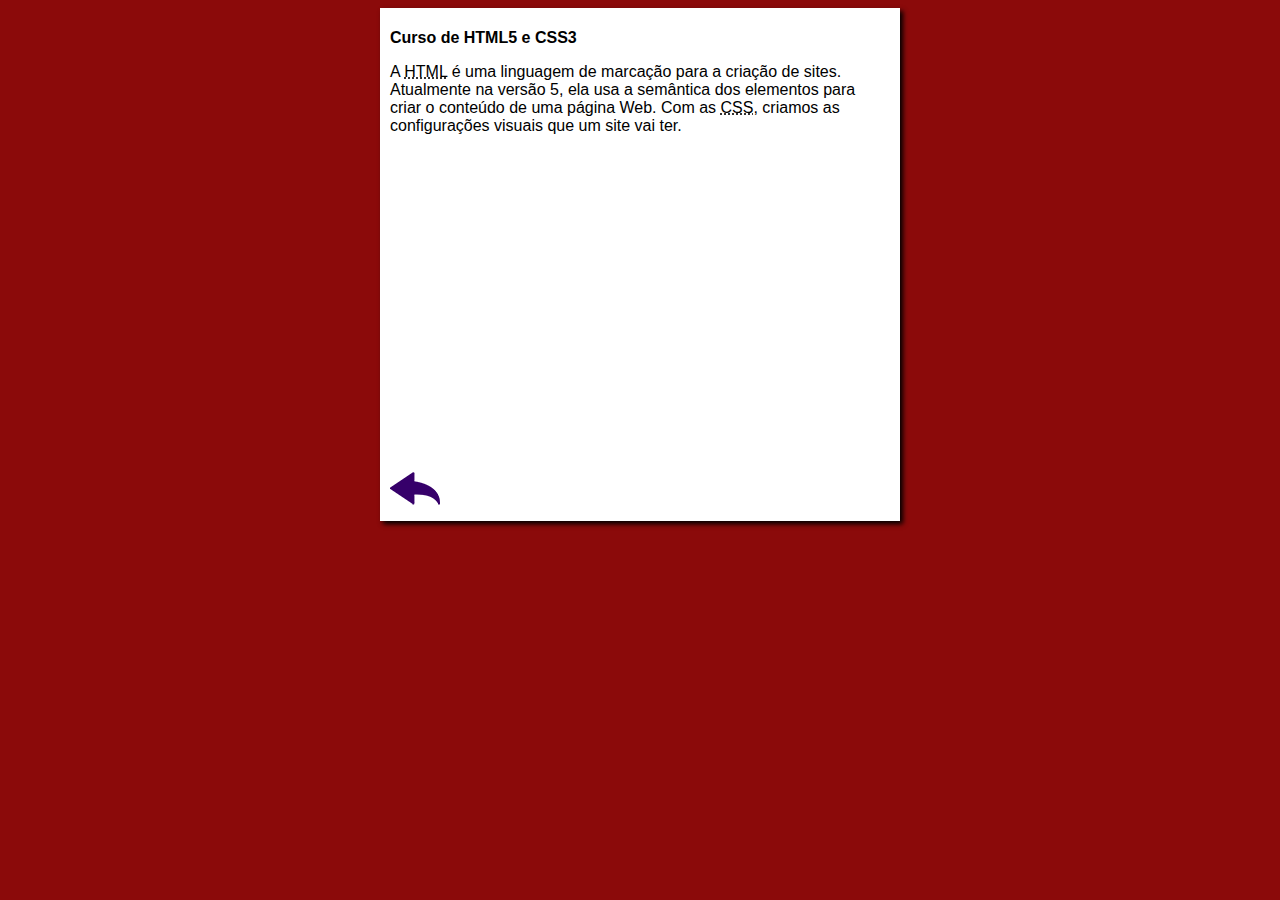
==== curso-html.html @ 0f46096f "atualização do estudo de html" ====
<!DOCTYPE html>
<html lang="pt-br">
<head>
    <meta charset="UTF-8">
    <meta name="viewport" content="width=device-width, initial-scale=1.0">
    <title>Curso de HTML</title>
    <link rel="stylesheet" href="estilos/style.css">
</head>
<body>
    <main>
        <header>
            <h1>Curso de HTML5 e CSS3</h1>
        </header>
        <article>
            <p>A <abbr title="Jean guerra">HTML</abbr> é uma linguagem de marcação para a criação de sites. Atualmente na versão 5, ela usa a semântica dos elementos para criar o conteúdo de uma página Web. Com as <abbr title="Cascading Style Sheets">CSS</abbr>, criamos as configurações visuais que um site vai ter.</p>

            <iframe width="560" height="315" src="https://www.youtube.com/embed/riSVzwlSnhw" frameborder="0" allow="accelerometer; autoplay; encrypted-media; gyroscope; picture-in-picture" allowfullscreen></iframe>

            <a href="index.html"><img src="estilos/imagens/btn-back.png" alt="Voltar"></a>
            
        </article>
    </main>
</body>
</html>
---- estilos/style.css ----
* {
    font-family: Arial, Helvetica, sans-serif;
    font-size: 16px;

}
body{
    background-color: rgb(139, 10, 10);
}
main{
    background-color: white;
    width: 500px;
    margin: auto;
    padding: 10px;
    box-shadow: 3px 3px 5px black;
}
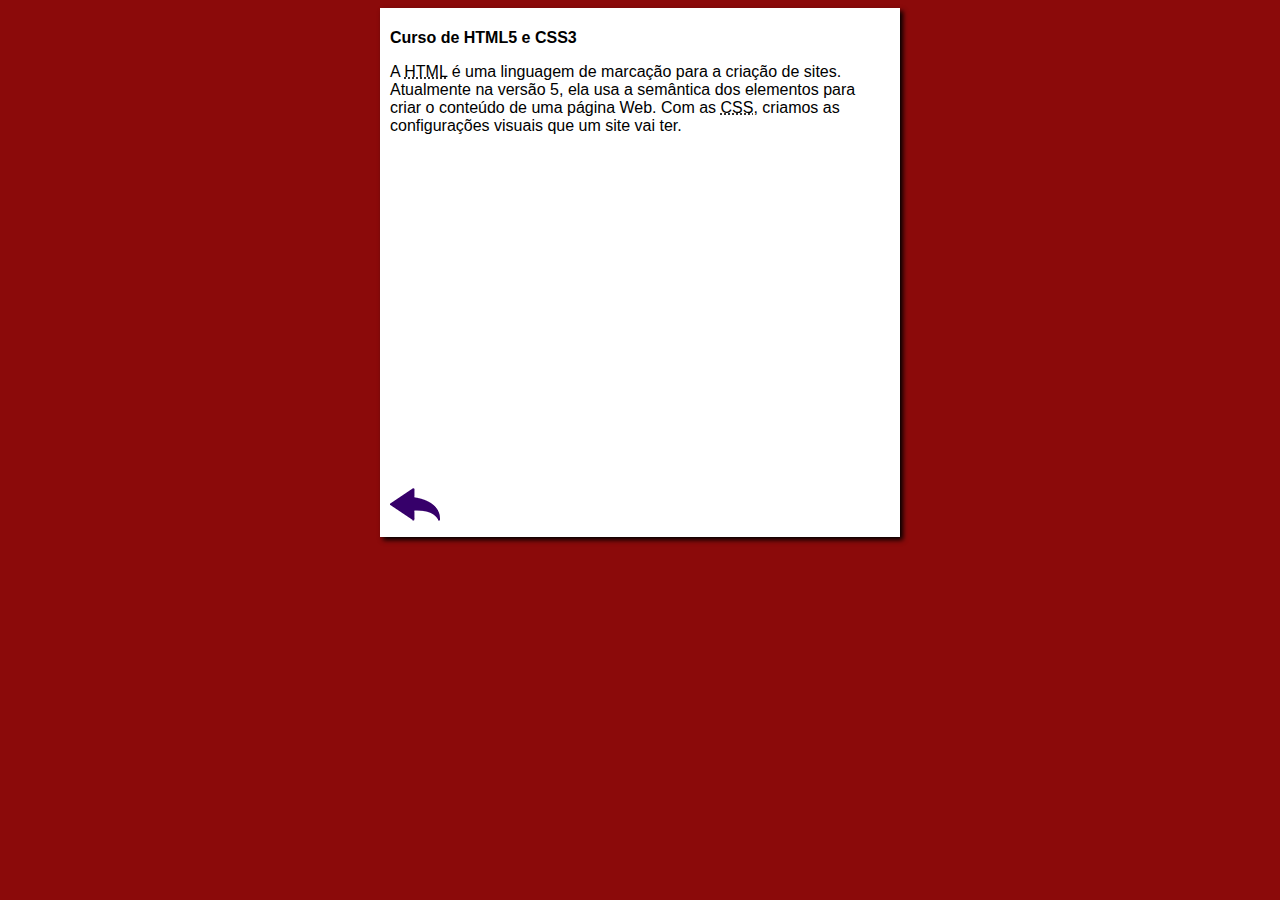
==== commit 3619f4d7: "Corrigindo botão de voltar" ====
--- a/curso-html.html
+++ b/curso-html.html
@@ -15,7 +15,7 @@
             <p>A <abbr title="Jean guerra">HTML</abbr> é uma linguagem de marcação para a criação de sites. Atualmente na versão 5, ela usa a semântica dos elementos para criar o conteúdo de uma página Web. Com as <abbr title="Cascading Style Sheets">CSS</abbr>, criamos as configurações visuais que um site vai ter.</p>
 
             <iframe width="560" height="315" src="https://www.youtube.com/embed/riSVzwlSnhw" frameborder="0" allow="accelerometer; autoplay; encrypted-media; gyroscope; picture-in-picture" allowfullscreen></iframe>
-
+            <P></P>
             <a href="index.html"><img src="estilos/imagens/btn-back.png" alt="Voltar"></a>
             
         </article>
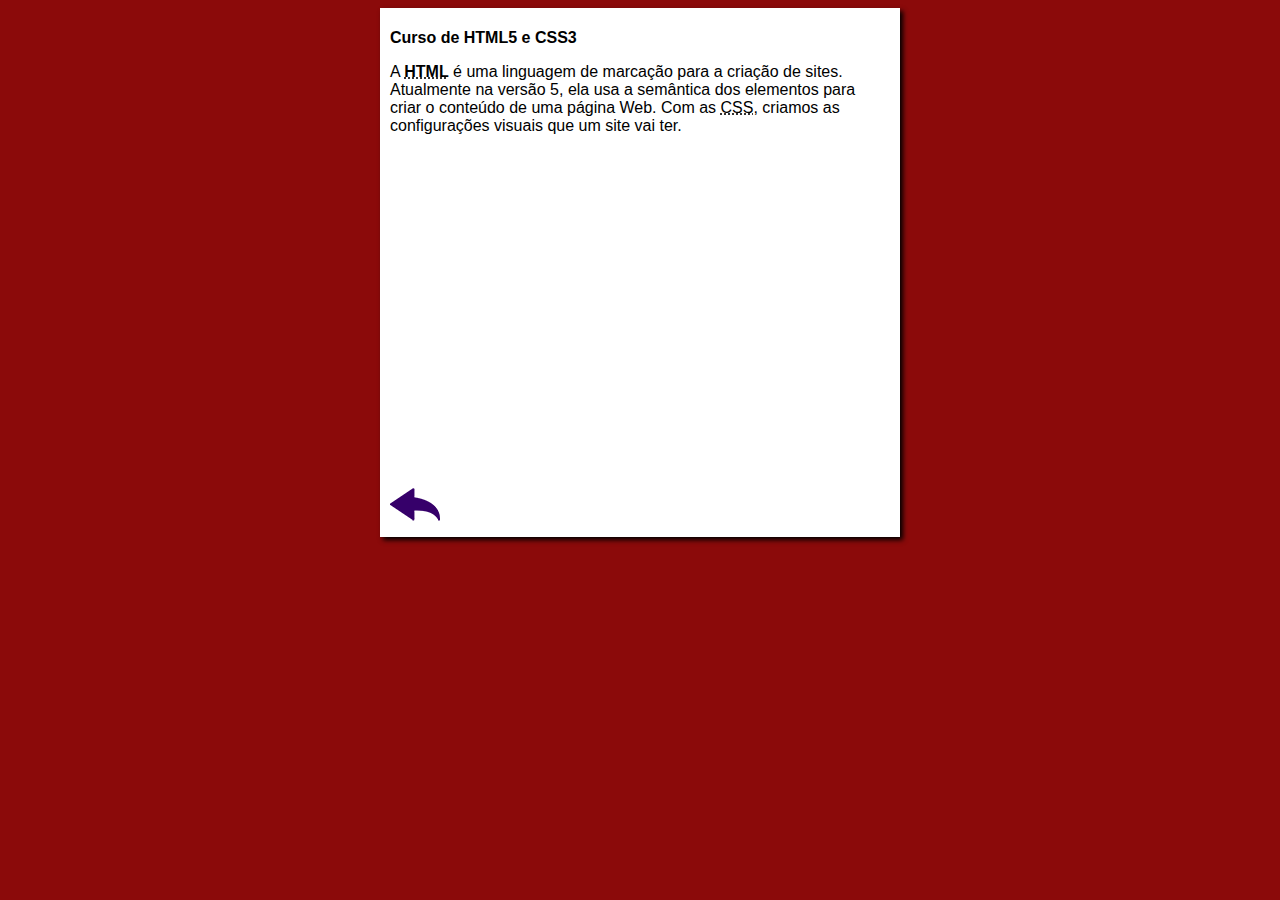
==== commit a998415c: "Arrumando descrição" ====
--- a/curso-html.html
+++ b/curso-html.html
@@ -12,7 +12,7 @@
             <h1>Curso de HTML5 e CSS3</h1>
         </header>
         <article>
-            <p>A <abbr title="Jean guerra">HTML</abbr> é uma linguagem de marcação para a criação de sites. Atualmente na versão 5, ela usa a semântica dos elementos para criar o conteúdo de uma página Web. Com as <abbr title="Cascading Style Sheets">CSS</abbr>, criamos as configurações visuais que um site vai ter.</p>
+            <p>A <abbr title="Hyper Text Mark Language"><b>HTML</b></abbr> é uma linguagem de marcação para a criação de sites. Atualmente na versão 5, ela usa a semântica dos elementos para criar o conteúdo de uma página Web. Com as <abbr title="Cascading Style Sheets">CSS</abbr>, criamos as configurações visuais que um site vai ter.</p>
 
             <iframe width="560" height="315" src="https://www.youtube.com/embed/riSVzwlSnhw" frameborder="0" allow="accelerometer; autoplay; encrypted-media; gyroscope; picture-in-picture" allowfullscreen></iframe>
             <P></P>
